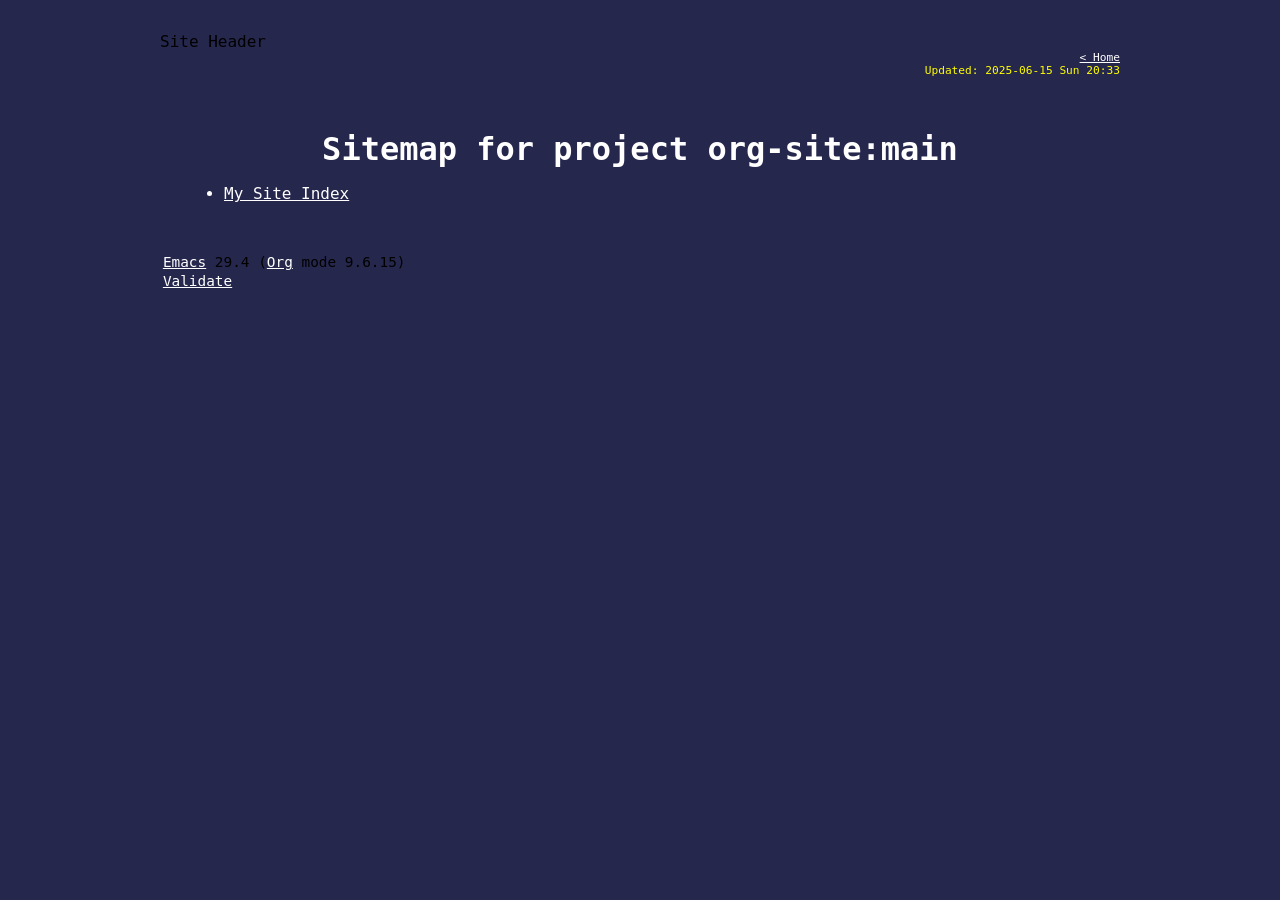
==== sitemap.html @ 290b261d "update" ====
<?xml version="1.0" encoding="utf-8"?>
<!DOCTYPE html PUBLIC "-//W3C//DTD XHTML 1.0 Strict//EN"
"http://www.w3.org/TR/xhtml1/DTD/xhtml1-strict.dtd">
<html xmlns="http://www.w3.org/1999/xhtml" lang="en" xml:lang="en">
<head>
<meta http-equiv="Content-Type" content="text/html;charset=utf-8" />
<meta name="viewport" content="width=device-width, initial-scale=1" />
<title>Sitemap for project org-site:main</title>
<meta name="generator" content="Org Mode" />
<style>
  #content { max-width: 60em; margin: auto; }
  .title  { text-align: center;
             margin-bottom: .2em; }
  .subtitle { text-align: center;
              font-size: medium;
              font-weight: bold;
              margin-top:0; }
  .todo   { font-family: monospace; color: red; }
  .done   { font-family: monospace; color: green; }
  .priority { font-family: monospace; color: orange; }
  .tag    { background-color: #eee; font-family: monospace;
            padding: 2px; font-size: 80%; font-weight: normal; }
  .timestamp { color: #bebebe; }
  .timestamp-kwd { color: #5f9ea0; }
  .org-right  { margin-left: auto; margin-right: 0px;  text-align: right; }
  .org-left   { margin-left: 0px;  margin-right: auto; text-align: left; }
  .org-center { margin-left: auto; margin-right: auto; text-align: center; }
  .underline { text-decoration: underline; }
  #postamble p, #preamble p { font-size: 90%; margin: .2em; }
  p.verse { margin-left: 3%; }
  pre {
    border: 1px solid #e6e6e6;
    border-radius: 3px;
    background-color: #f2f2f2;
    padding: 8pt;
    font-family: monospace;
    overflow: auto;
    margin: 1.2em;
  }
  pre.src {
    position: relative;
    overflow: auto;
  }
  pre.src:before {
    display: none;
    position: absolute;
    top: -8px;
    right: 12px;
    padding: 3px;
    color: #555;
    background-color: #f2f2f299;
  }
  pre.src:hover:before { display: inline; margin-top: 14px;}
  /* Languages per Org manual */
  pre.src-asymptote:before { content: 'Asymptote'; }
  pre.src-awk:before { content: 'Awk'; }
  pre.src-authinfo::before { content: 'Authinfo'; }
  pre.src-C:before { content: 'C'; }
  /* pre.src-C++ doesn't work in CSS */
  pre.src-clojure:before { content: 'Clojure'; }
  pre.src-css:before { content: 'CSS'; }
  pre.src-D:before { content: 'D'; }
  pre.src-ditaa:before { content: 'ditaa'; }
  pre.src-dot:before { content: 'Graphviz'; }
  pre.src-calc:before { content: 'Emacs Calc'; }
  pre.src-emacs-lisp:before { content: 'Emacs Lisp'; }
  pre.src-fortran:before { content: 'Fortran'; }
  pre.src-gnuplot:before { content: 'gnuplot'; }
  pre.src-haskell:before { content: 'Haskell'; }
  pre.src-hledger:before { content: 'hledger'; }
  pre.src-java:before { content: 'Java'; }
  pre.src-js:before { content: 'Javascript'; }
  pre.src-latex:before { content: 'LaTeX'; }
  pre.src-ledger:before { content: 'Ledger'; }
  pre.src-lisp:before { content: 'Lisp'; }
  pre.src-lilypond:before { content: 'Lilypond'; }
  pre.src-lua:before { content: 'Lua'; }
  pre.src-matlab:before { content: 'MATLAB'; }
  pre.src-mscgen:before { content: 'Mscgen'; }
  pre.src-ocaml:before { content: 'Objective Caml'; }
  pre.src-octave:before { content: 'Octave'; }
  pre.src-org:before { content: 'Org mode'; }
  pre.src-oz:before { content: 'OZ'; }
  pre.src-plantuml:before { content: 'Plantuml'; }
  pre.src-processing:before { content: 'Processing.js'; }
  pre.src-python:before { content: 'Python'; }
  pre.src-R:before { content: 'R'; }
  pre.src-ruby:before { content: 'Ruby'; }
  pre.src-sass:before { content: 'Sass'; }
  pre.src-scheme:before { content: 'Scheme'; }
  pre.src-screen:before { content: 'Gnu Screen'; }
  pre.src-sed:before { content: 'Sed'; }
  pre.src-sh:before { content: 'shell'; }
  pre.src-sql:before { content: 'SQL'; }
  pre.src-sqlite:before { content: 'SQLite'; }
  /* additional languages in org.el's org-babel-load-languages alist */
  pre.src-forth:before { content: 'Forth'; }
  pre.src-io:before { content: 'IO'; }
  pre.src-J:before { content: 'J'; }
  pre.src-makefile:before { content: 'Makefile'; }
  pre.src-maxima:before { content: 'Maxima'; }
  pre.src-perl:before { content: 'Perl'; }
  pre.src-picolisp:before { content: 'Pico Lisp'; }
  pre.src-scala:before { content: 'Scala'; }
  pre.src-shell:before { content: 'Shell Script'; }
  pre.src-ebnf2ps:before { content: 'ebfn2ps'; }
  /* additional language identifiers per "defun org-babel-execute"
       in ob-*.el */
  pre.src-cpp:before  { content: 'C++'; }
  pre.src-abc:before  { content: 'ABC'; }
  pre.src-coq:before  { content: 'Coq'; }
  pre.src-groovy:before  { content: 'Groovy'; }
  /* additional language identifiers from org-babel-shell-names in
     ob-shell.el: ob-shell is the only babel language using a lambda to put
     the execution function name together. */
  pre.src-bash:before  { content: 'bash'; }
  pre.src-csh:before  { content: 'csh'; }
  pre.src-ash:before  { content: 'ash'; }
  pre.src-dash:before  { content: 'dash'; }
  pre.src-ksh:before  { content: 'ksh'; }
  pre.src-mksh:before  { content: 'mksh'; }
  pre.src-posh:before  { content: 'posh'; }
  /* Additional Emacs modes also supported by the LaTeX listings package */
  pre.src-ada:before { content: 'Ada'; }
  pre.src-asm:before { content: 'Assembler'; }
  pre.src-caml:before { content: 'Caml'; }
  pre.src-delphi:before { content: 'Delphi'; }
  pre.src-html:before { content: 'HTML'; }
  pre.src-idl:before { content: 'IDL'; }
  pre.src-mercury:before { content: 'Mercury'; }
  pre.src-metapost:before { content: 'MetaPost'; }
  pre.src-modula-2:before { content: 'Modula-2'; }
  pre.src-pascal:before { content: 'Pascal'; }
  pre.src-ps:before { content: 'PostScript'; }
  pre.src-prolog:before { content: 'Prolog'; }
  pre.src-simula:before { content: 'Simula'; }
  pre.src-tcl:before { content: 'tcl'; }
  pre.src-tex:before { content: 'TeX'; }
  pre.src-plain-tex:before { content: 'Plain TeX'; }
  pre.src-verilog:before { content: 'Verilog'; }
  pre.src-vhdl:before { content: 'VHDL'; }
  pre.src-xml:before { content: 'XML'; }
  pre.src-nxml:before { content: 'XML'; }
  /* add a generic configuration mode; LaTeX export needs an additional
     (add-to-list 'org-latex-listings-langs '(conf " ")) in .emacs */
  pre.src-conf:before { content: 'Configuration File'; }

  table { border-collapse:collapse; }
  caption.t-above { caption-side: top; }
  caption.t-bottom { caption-side: bottom; }
  td, th { vertical-align:top;  }
  th.org-right  { text-align: center;  }
  th.org-left   { text-align: center;   }
  th.org-center { text-align: center; }
  td.org-right  { text-align: right;  }
  td.org-left   { text-align: left;   }
  td.org-center { text-align: center; }
  dt { font-weight: bold; }
  .footpara { display: inline; }
  .footdef  { margin-bottom: 1em; }
  .figure { padding: 1em; }
  .figure p { text-align: center; }
  .equation-container {
    display: table;
    text-align: center;
    width: 100%;
  }
  .equation {
    vertical-align: middle;
  }
  .equation-label {
    display: table-cell;
    text-align: right;
    vertical-align: middle;
  }
  .inlinetask {
    padding: 10px;
    border: 2px solid gray;
    margin: 10px;
    background: #ffffcc;
  }
  #org-div-home-and-up
   { text-align: right; font-size: 70%; white-space: nowrap; }
  textarea { overflow-x: auto; }
  .linenr { font-size: smaller }
  .code-highlighted { background-color: #ffff00; }
  .org-info-js_info-navigation { border-style: none; }
  #org-info-js_console-label
    { font-size: 10px; font-weight: bold; white-space: nowrap; }
  .org-info-js_search-highlight
    { background-color: #ffff00; color: #000000; font-weight: bold; }
  .org-svg { }
</style>
<link rel="stylesheet" href="./base.css" /> <div id="header">Site Header</div>
</head>
<body>
<div id="preamble" class="status">
<nav><a href="/">&lt; Home</a></nav><div id="updated">Updated: 2025-06-15 Sun 20:33</div>
</div>
<div id="content" class="content">
<h1 class="title">Sitemap for project org-site:main</h1>
<ul class="org-ul">
<li><a href="index.html">My Site Index</a></li>
</ul>
</div>
<div id="postamble" class="status">
<p class="creator"><a href="https://www.gnu.org/software/emacs/">Emacs</a> 29.4 (<a href="https://orgmode.org">Org</a> mode 9.6.15)</p>
<p class="validation"><a href="https://validator.w3.org/check?uri=referer">Validate</a></p>
</div>
</body>
</html>
---- base.css ----
body {
    font-family: 'Ubuntu Mono', monospace;
    font-size: 1rem;
    background: #25274D;
    max-width: 60em;
    margin: auto;
    padding: 2rem 1.5rem;
}

header {
    color: #ffff00;
    background: #406C39;
}

.content {
    max-width: 60em;
    margin: auto;
    padding: 2rem 1.5rem;
    color: #ffffff;
}

#preamble {
    text-align: right;
    font-size: 70%;
    white-space: nowrap;
}

#updated {
    color: #ffff00;
}

/* unvisited link */
a:link {
  color: white;
}

/* visited link */
a:visited {
  color: grey;
}

/* mouse over link */
a:hover {
  color: grey;
}

/* selected link */
a:active {
  color: blue;
}
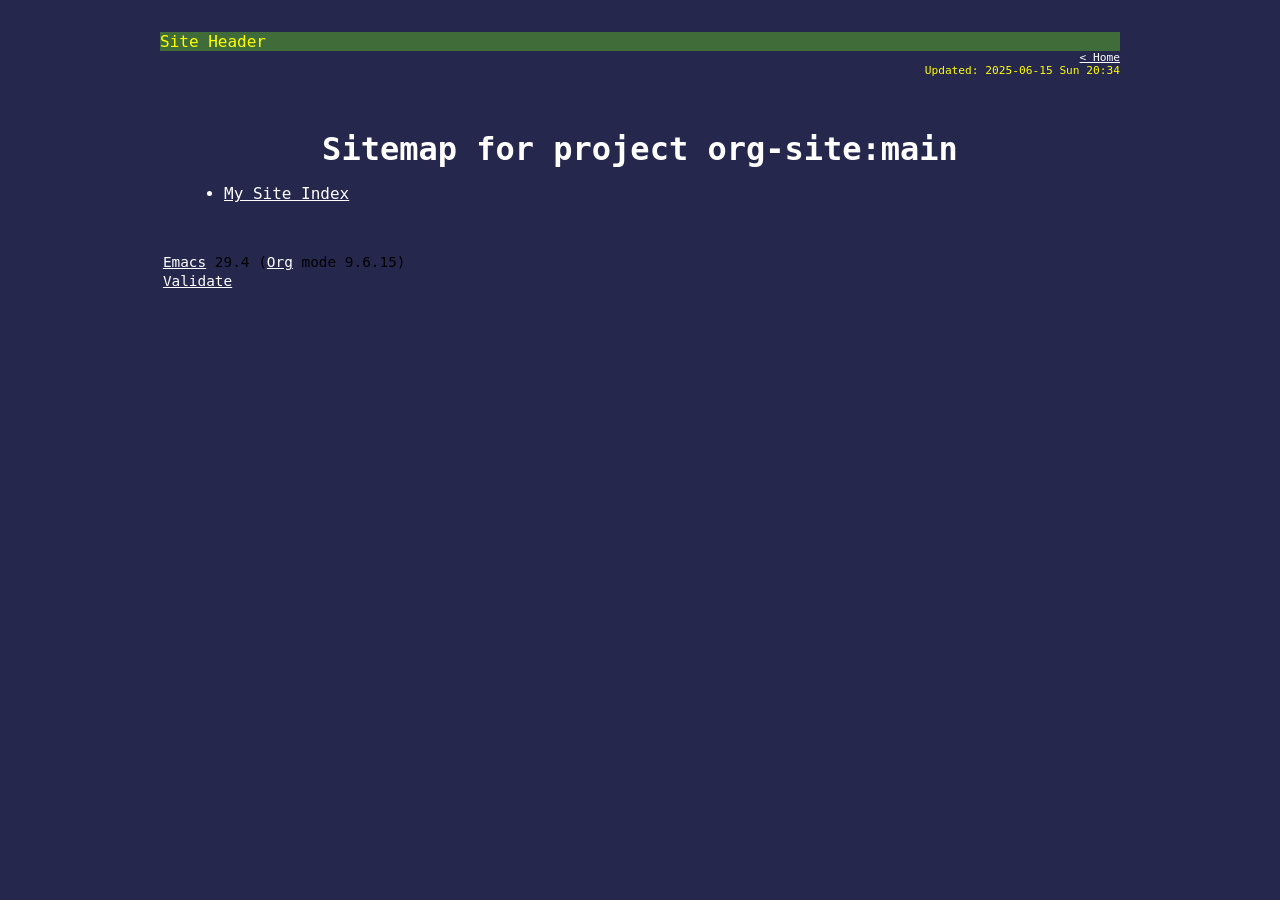
==== commit bf100dfd: "update" ====
--- a/sitemap.html
+++ b/sitemap.html
@@ -195,7 +195,7 @@
 </head>
 <body>
 <div id="preamble" class="status">
-<nav><a href="/">&lt; Home</a></nav><div id="updated">Updated: 2025-06-15 Sun 20:33</div>
+<nav><a href="/">&lt; Home</a></nav><div id="updated">Updated: 2025-06-15 Sun 20:34</div>
 </div>
 <div id="content" class="content">
 <h1 class="title">Sitemap for project org-site:main</h1>
--- a/base.css
+++ b/base.css
@@ -9,6 +9,11 @@
 }
 
 header {
+    color: #ffff00;
+    background: #406C39;
+}
+
+#header {
     color: #ffff00;
     background: #406C39;
 }
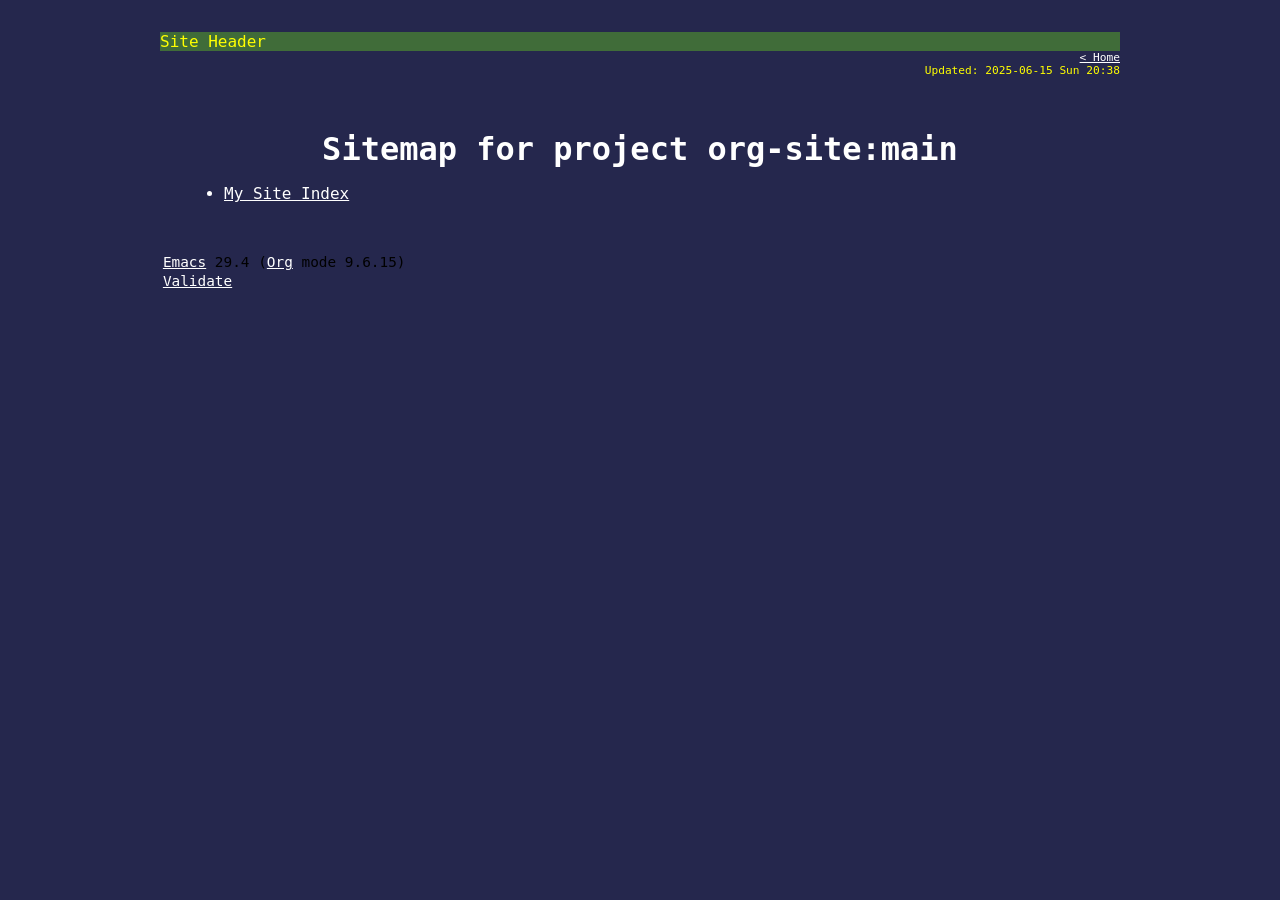
==== commit af882087: "update" ====
--- a/sitemap.html
+++ b/sitemap.html
@@ -195,7 +195,7 @@
 </head>
 <body>
 <div id="preamble" class="status">
-<nav><a href="/">&lt; Home</a></nav><div id="updated">Updated: 2025-06-15 Sun 20:34</div>
+<nav><a href="/">&lt; Home</a></nav><div id="updated">Updated: 2025-06-15 Sun 20:38</div>
 </div>
 <div id="content" class="content">
 <h1 class="title">Sitemap for project org-site:main</h1>
